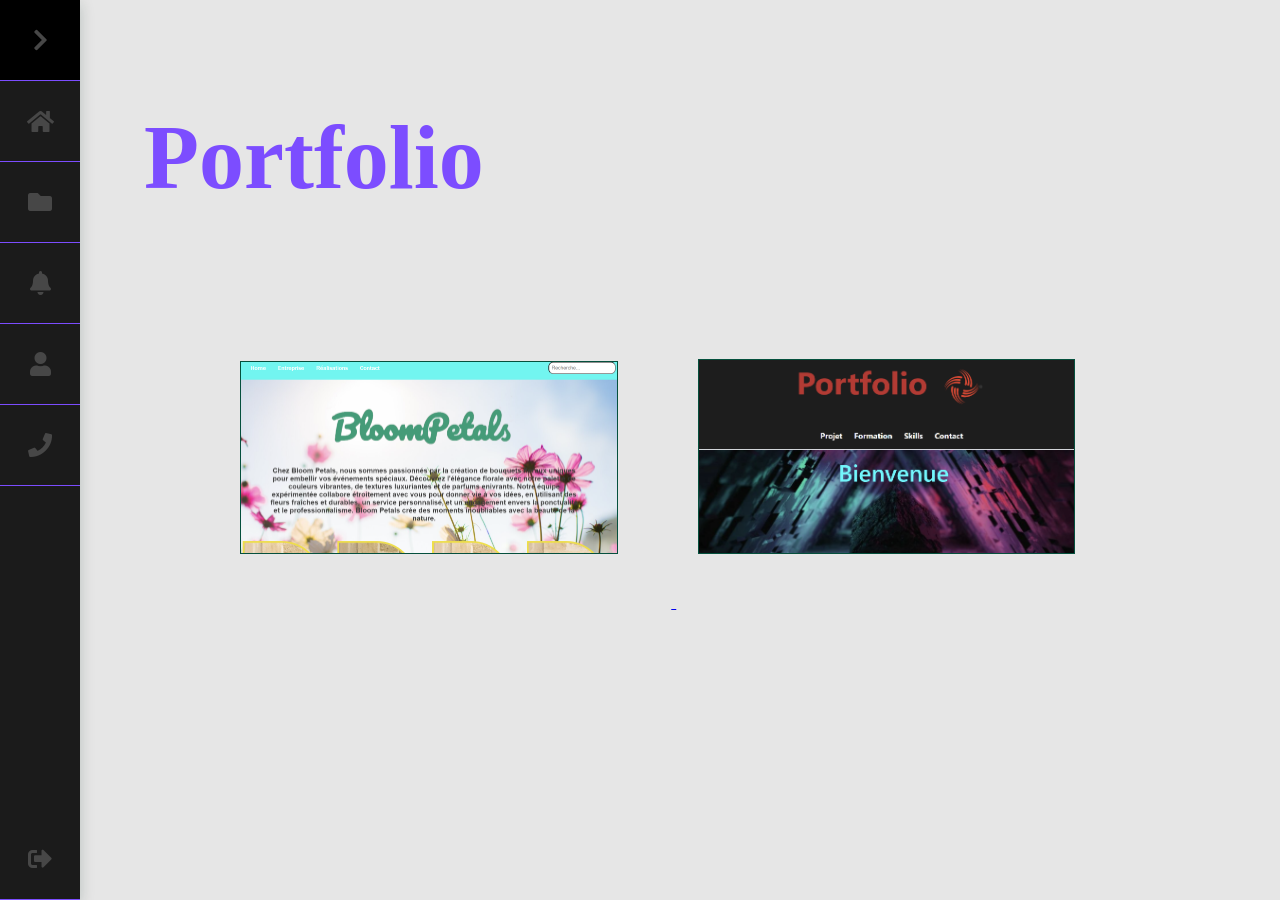
==== portfolio.html @ bdd5c05b "Add files via upload" ====
<!DOCTYPE html>
<html>

<head>
  <meta charset="UTF-8" />
  <link href="style/style.css" rel="stylesheet">
  <title>test</title>
  <link href="https://fonts.googleapis.com/css2?family=Source+Sans+Pro:wght@400;700&display=swap" rel="stylesheet">
  <link rel="stylesheet" href="https://cdnjs.cloudflare.com/ajax/libs/font-awesome/5.14.0/css/all.min.css"
    integrity="sha512-1PKOgIY59xJ8Co8+NE6FZ+LOAZKjy+KY8iq0G4B3CyeY6wYHN3yt9PW0XpSriVlkMXe40PTKnXrLnZ9+fkDaog=="
    crossorigin="anonymous" />
</head>

<body>
  <video id="background-video" autoplay loop muted>

    <source src="video/132.mp4" type="video/mp4">

  </video>
  <nav class="navbar">
    <ul class="navbar-menu">
      <li class="navbar-item logo">
        <a href="#" class="navbar-link">
          <span class="navbar-title">BUZURTANOV RACHID</span>
          <i class="fas fa-chevron-right navbar-icon"></i>
        </a>
      </li>
      <li class="navbar-item">
        <a href="index.html" class="navbar-link">
          <i class="fas fa-home navbar-icon"></i>
          <span class="navbar-title">Home</span>
        </a>
      </li>
      <li class="navbar-item">
        <a href="portfolio.html" class="navbar-link">
          <i class="fas fa-folder navbar-icon"></i>
          <span class="navbar-title">Portfolio</span>
        </a>
      </li>
      <li class="navbar-item">
        <a href="formation.html" class="navbar-link">
          <i class="fas fa-bell navbar-icon"></i>
          <span class="navbar-title">Formation</span>
        </a>
      </li>
      <li class="navbar-item">
        <a href="skills.html" class="navbar-link">
          <i class="fas fa-user navbar-icon"></i>
          <span class="navbar-title">Skills</span>
        </a>
      </li>
      <li class="navbar-item">
        <a href="contact.html" class="navbar-link">
          <i class="fas fa-phone navbar-icon"></i>
          <span class="navbar-title">Contact</span>
        </a>
      </li>
      <li class="navbar-item">
        <a href="https://www.google.com/webhp?hl=fr&sa=X&ved=0ahUKEwirvJ-uwrP2AhUPy4UKHW4rDkcQPAgI" class="navbar-link">
          <i class="fas fa-sign-out-alt navbar-icon"></i>
          <span class="navbar-title">Exit</span>
        </a>
      </li>
    </ul>
  </nav>
  <main>

    <h1 class="nom">Portfolio</h1>
    <a href="BloomPetals/index.html">
      <img class="projet1" src="image/rip2.png" alt="projet1" title="PRO1">
    </a>
    <a href="projet2.html">
      <img class="projet2" src="image/1.png" alt="projet2" title="PRO1">
    </a>

  </main>
</body>

</html>
---- style/style.css ----
:root {
    --navbar-background-color: #1b1b1b;
    --navbar-item-hovered-color:rgb(73, 73, 73);
    --navbar-separator-color:#7C4DFF;
    --navbar-icon-color:#474747;
    --navbar-text-color:rgb(255, 255, 255);
    --navbar-transition-speed: .2s;
    --primary-color:#7C4DFF;
    --navbar-logo-background-color:#000000;
  }
  
  html, body {
    margin:0;
    font-family: 'Source Sans Pro';
    font-size:16px;
  }
  
  main {
    padding: 1rem 4rem;
    margin-left: 5rem;
    text-align: justify;
  }
  
  .navbar {
    width:5rem;
    position:fixed;
    top:0px;
    left:0px;
    bottom:0px;
    background:var(--navbar-background-color);
    box-shadow: rgba(12,43, 30, 0.2) 0 4px 14px;
    transition: width var(--navbar-transition-speed) ease;
  }
  
  .navbar:hover {
    width:15rem;
  }
  
  .navbar-menu {
    list-style: none;
    padding:0;
    margin:0;
    display:flex;
    flex-direction: column;
    align-items: center;
    height:100%;
  }
  
  .navbar-item {
    width: 100%;
    border-bottom:solid 1px var(--navbar-separator-color);
    transition: background-color var(--navbar-transition-speed);
  }
  
  .navbar-item:hover {
    background-color:var(--navbar-item-hovered-color);
  }
  
  .navbar-item:last-child {
    margin-top:auto;
  }
  
  .navbar-link {
    display:flex;
    align-items: center;
    justify-content: flex-start;
    height:5rem;
    width:100%;
    text-decoration: none;
  }
  
  .navbar-icon {
    text-align: center;
    font-size: 1.5rem;
    min-width: 2rem;
    margin: 0 1.5rem;
    color:var(--navbar-icon-color);
    transition:var(--navbar-transition-speed);
  }
  
  .navbar-item:hover .navbar-icon {
    color:var(--primary-color);
  }
  
  .navbar-title {
    color:var(--navbar-text-color);
  }
  
  .navbar:not(:hover) .navbar-title {
    display:none;
  }
  
  .logo {
    background:var(--navbar-logo-background-color);
  }
  
  .logo .navbar-title {
    font-size:1.5rem;
    font-weight:bold;
    margin-left:1.5rem;
  }
  
  .navbar:hover .logo .navbar-icon {
    transform:rotate(180deg);
  }
  
  /*
  ** RESPONSIVE
  */
  
  @media only screen and (max-width:1024px) {
    .navbar {
      top:auto;
      width:100%;
      bottom:0px;
    }
  
    .navbar:hover {
      width:100%;
    }
  
    .navbar-menu {
      flex-direction: row;
    }
  
    .logo {
      display:none;
    }
  
    main {
      margin-left:0;
      margin-bottom:5rem;
    }
  
    .navbar:hover .navbar-title {
      display:none;
    }
  
    .navbar-icon {
      min-width:auto;
      margin:0;
    }
  
    .navbar-link {
      justify-content: center;
    }
  } 
/*video*/
  #background-video {
    max-width: 99.9%;
    max-height: 99.9%;
    height: 100vh;
    width: 100vw;
    object-fit: cover;
    position: fixed;
    left: 0;
    right: 0;
    top: 0;
    bottom: 0;
    z-index: -1;
    }
    
    h1, h2, #btnVideo{
    
    color: white;
    
    font-family: Trebuchet MS;
    
    font-weight: bold;
    
    text-align: center;
    
    }
    
    h1 {
    font-size: 6rem;
    margin-top: 30vh;
    }
    
    h2 { font-size: 3rem; }
    
    #btnVideo{
    font-size: 1.5rem;
    background: 0;
    border: 0;
    margin-left: 50%;
    transform: translateX(-50%);
    }

    .nom{
      color: #7C4DFF;
      
      font-size: 5em;
      text-align: left;
      margin-top: 1em;
      text-align: justify;
    }
/*couleur DWWM et taille */

.container {
  width: 100%;
  background-color: #ddd;
}

.skills {
  text-align: right;
  padding-top: 10px;
  padding-bottom: 10px;
  color: white;
}

.html {width: 70%; background-color: #04AA6D;}
.css {width: 60%; background-color: #2196F3;}
.js {width: 15%; background-color: #f44336;}
.php {width: 15%; background-color: #808080;}

#em{
  font-size: 1.2em;
  color: #7C4DFF;
}



/**/
body {	
  margin: 0;
  padding: 0;
  background: rgb(230,230,230);
  color: rgb(255, 0, 0);
  font-family: 'Open Sans', sans-serif;
  font-size: 112.5%;
}

/* ================ The Timeline ================ */

.timeline {
  position:relative;
  width: 660px;
  margin: 0 auto;
  margin-top: 4em;
  padding: 5em 0;
  list-style-type: none;
}

.timeline:before {
  position: absolute;
  left: 50%;
  top: 0;
  content: ' ';
  display: block;
  width: 6px;
  height: 100%;
  margin-left: -3px;
  background: rgb(80,80,80);
  background: -moz-linear-gradient(top, rgba(80,80,80,0) 0%, rgb(80,80,80) 8%, rgb(80,80,80) 92%, rgba(80,80,80,0) 100%);
  background: -webkit-gradient(linear, left top, left bottom, color-stop(0%,rgba(30,87,153,1)), color-stop(100%,rgba(125,185,232,1)));
  background: -webkit-linear-gradient(top, rgba(80,80,80,0) 0%, rgb(80,80,80) 8%, rgb(80,80,80) 92%, rgba(80,80,80,0) 100%);
  background: -o-linear-gradient(top, rgba(80,80,80,0) 0%, rgb(80,80,80) 8%, rgb(80,80,80) 92%, rgba(80,80,80,0) 100%);
  background: -ms-linear-gradient(top, rgba(80,80,80,0) 0%, rgb(80,80,80) 8%, rgb(80,80,80) 92%, rgba(80,80,80,0) 100%);
  background: linear-gradient(to bottom, rgba(80,80,80,0) 0%, rgb(80,80,80) 8%, rgb(80,80,80) 92%, rgba(80,80,80,0) 100%);
  
  z-index: 5;
}

.timeline li {
  padding: 1em 0;
}

.timeline li:after {
  content: "";
  display: block;
  height: 0;
  clear: both;
  visibility: hidden;
}

.direction-l {
  position: relative;
  width: 300px;
  float: left;
  text-align: right;
}

.direction-r {
  position: relative;
  width: 300px;
  float: right;
}

.flag-wrapper {
  position: relative;
  display: inline-block;
  
  text-align: center;
}

.flag {
  position: relative;
  display: inline;
  background: rgb(51, 0, 133);
  padding: 6px 10px;
  border-radius: 5px;
  
  font-weight: 600;
  text-align: left;
}

.direction-l .flag {
  -webkit-box-shadow: -1px 1px 1px rgba(0,0,0,0.15), 0 0 1px rgba(0,0,0,0.15);
  -moz-box-shadow: -1px 1px 1px rgba(0,0,0,0.15), 0 0 1px rgba(0,0,0,0.15);
  box-shadow: -1px 1px 1px rgba(0,0,0,0.15), 0 0 1px rgba(0,0,0,0.15);
}

.direction-r .flag {
  -webkit-box-shadow: 1px 1px 1px rgba(0,0,0,0.15), 0 0 1px rgba(0,0,0,0.15);
  -moz-box-shadow: 1px 1px 1px rgba(0,0,0,0.15), 0 0 1px rgba(0,0,0,0.15);
  box-shadow: 1px 1px 1px rgba(0,0,0,0.15), 0 0 1px rgba(0,0,0,0.15);
}

.direction-l .flag:before,
.direction-r .flag:before {
  position: absolute;
  top: 50%;
  right: -40px;
  content: ' ';
  display: block;
  width: 12px;
  height: 12px;
  margin-top: -10px;
  background: rgb(77, 0, 87);
  border-radius: 10px;
  border: 4px solid rgb(255, 0, 0);
  z-index: 10;
}

.direction-r .flag:before {
  left: -40px;
}

.direction-l .flag:after {
  content: "";
  position: absolute;
  left: 100%;
  top: 50%;
  height: 0;
  width: 0;
  margin-top: -8px;
  border: solid transparent;
  border-left-color: rgb(140, 0, 255);
  border-width: 8px;
  pointer-events: none;
}

.direction-r .flag:after {
  content: "";
  position: absolute;
  right: 100%;
  top: 50%;
  height: 0;
  width: 0;
  margin-top: -8px;
  border: solid transparent;
  border-right-color: rgb(101, 0, 110);
  border-width: 8px;
  pointer-events: none;
}

.time-wrapper {
  display: inline;
  
  line-height: 1em;
  font-size: 0.66666em;
  color: rgb(255, 255, 255);
  vertical-align: middle;
}

.direction-l .time-wrapper {
  float: left;
}

.direction-r .time-wrapper {
  float: right;
}

.time {
  display: inline-block;
  padding: 4px 6px;
  background: rgb(73, 0, 67);
}

.desc {
  margin: 1em 0.75em 0 0;
  
  font-size: 0.77777em;
  font-style: italic;
  line-height: 1.5em;
}

.direction-r .desc {
  margin: 1em 0 0 0.75em;
}

/* ================ Timeline Media Queries ================ */

@media screen and (max-width: 660px) {

.timeline {
 	width: 100%;
	padding: 4em 0 1em 0;
}

.timeline li {
	padding: 2em 0;
}

.direction-l,
.direction-r {
	float: none;
	width: 100%;

	text-align: center;
}

.flag-wrapper {
	text-align: center;
}

.flag {
	background: rgb(255,255,255);
	z-index: 15;
}

.direction-l .flag:before,
.direction-r .flag:before {
  position: absolute;
  top: -30px;
	left: 50%;
	content: ' ';
	display: block;
	width: 12px;
	height: 12px;
	margin-left: -9px;
	background: #fff;
	border-radius: 10px;
	border: 4px solid rgb(255,80,80);
	z-index: 10;
}

.direction-l .flag:after,
.direction-r .flag:after {
	content: "";
	position: absolute;
	left: 50%;
	top: -8px;
	height: 0;
	width: 0;
	margin-left: -8px;
	border: solid transparent;
	border-bottom-color: rgb(255,255,255);
	border-width: 8px;
	pointer-events: none;
}

.time-wrapper {
	display: block;
	position: relative;
	margin: 4px 0 0 0;
	z-index: 14;
}

.direction-l .time-wrapper {
	float: none;
}

.direction-r .time-wrapper {
	float: none;
}

.desc {
	position: relative;
	margin: 1em 0 0 0;
	padding: 1em;
	background: rgb(245,245,245);
	-webkit-box-shadow: 0 0 1px rgba(0,0,0,0.20);
	-moz-box-shadow: 0 0 1px rgba(0,0,0,0.20);
	box-shadow: 0 0 1px rgba(0,0,0,0.20);
	
  z-index: 15;
}

.direction-l .desc,
.direction-r .desc {
	position: relative;
	margin: 1em 1em 0 1em;
	padding: 1em;
	
  z-index: 15;
}

}

@media screen and (min-width: 400px ), (max-width: 660px) {

.direction-l .desc,
.direction-r .desc {
	margin: 1em 4em 0 4em;
}

}

.projet1 {
  width: 35%;
  border: 1px solid rgb(5, 80, 61);
  margin-left: 9%;
  margin-top: 5em;
  margin-bottom: 5%;
  margin-right: 5%;
}

.projet2 {
  width: 35%;
  border: 1px solid rgb(5, 80, 61);
  margin-left: 2%;
  margin-top: 5em;
  margin-bottom: 5%;
  margin-right: 5%;
}

.contact1{
  color: #7C4DFF;
  text-align: left;
  font-size: 1em;
}
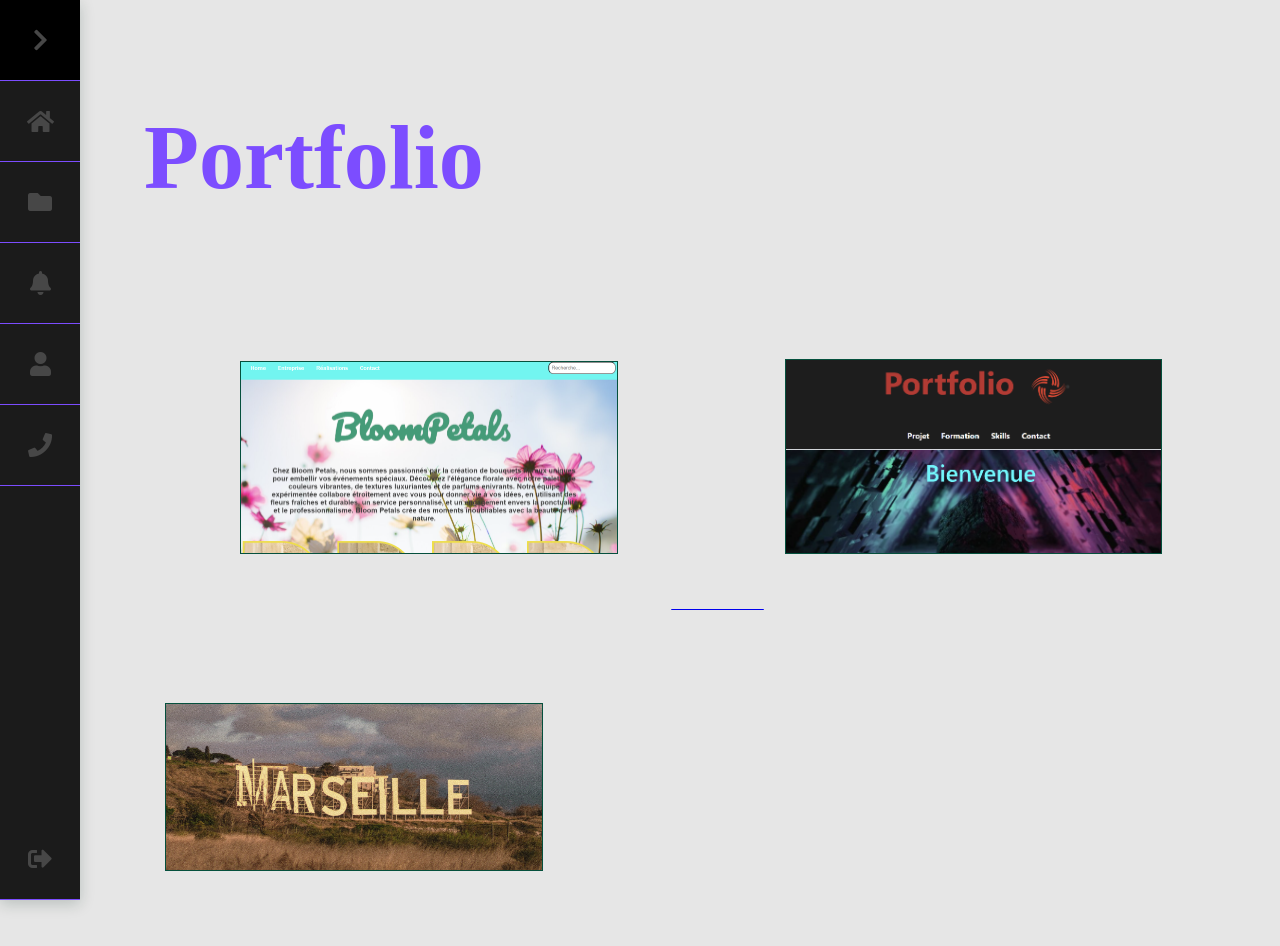
==== commit 4b95b418: "Update portfolio.html" ====
--- a/portfolio.html
+++ b/portfolio.html
@@ -72,8 +72,11 @@
     <a href="projet2.html">
       <img class="projet2" src="image/1.png" alt="projet2" title="PRO1">
     </a>
+    <a href="ville-marseille/marseille.html">
+      <img class="projet2" src="image/asas.png" alt="projet3" title="PRO1">
+    </a>
 
   </main>
 </body>
 
-</html>+</html>
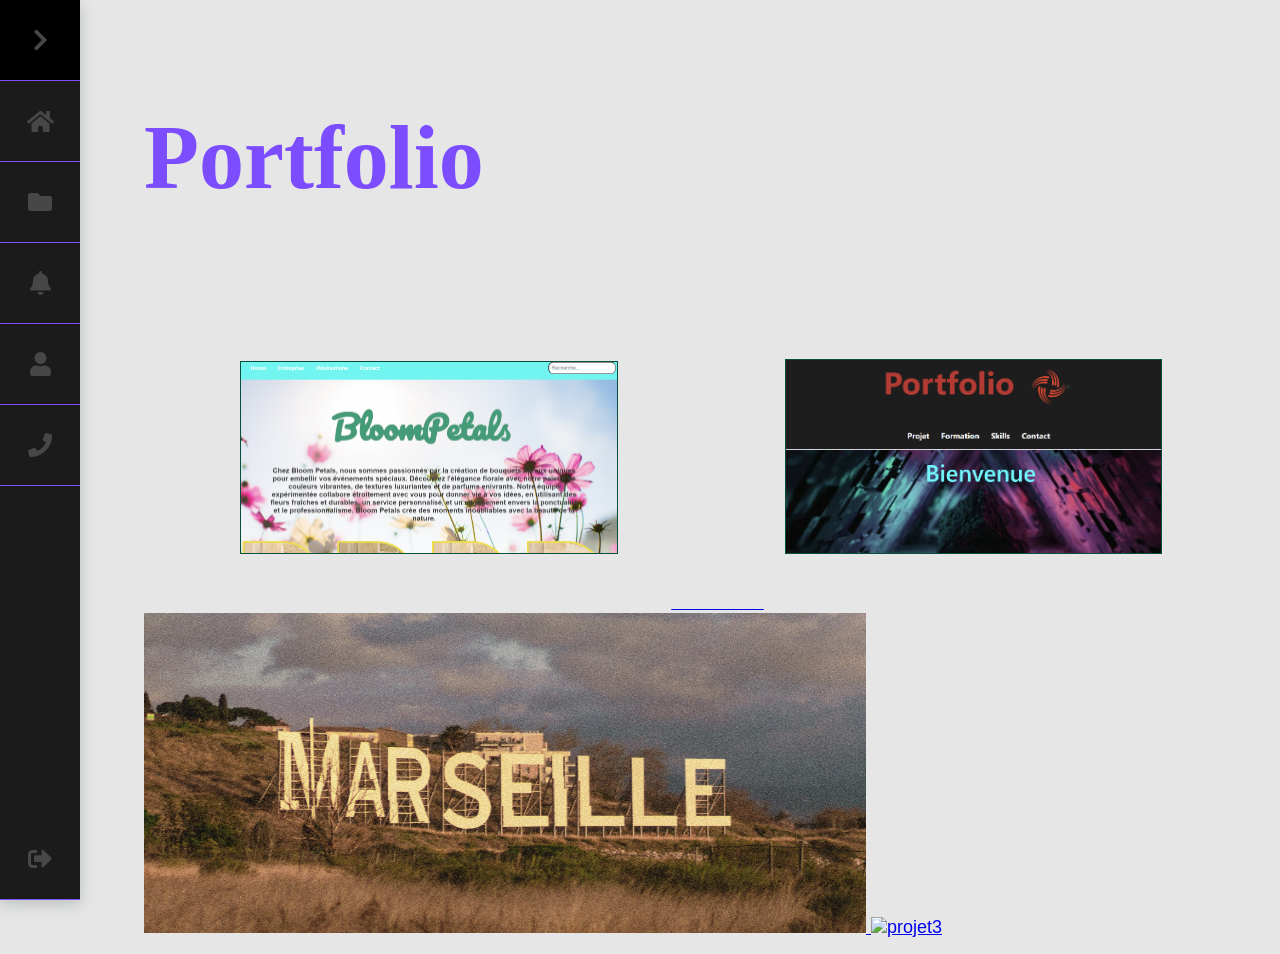
==== commit dd4b79f5: "Update portfolio.html" ====
--- a/portfolio.html
+++ b/portfolio.html
@@ -73,7 +73,10 @@
       <img class="projet2" src="image/1.png" alt="projet2" title="PRO1">
     </a>
     <a href="ville-marseille/marseille.html">
-      <img class="projet2" src="image/asas.png" alt="projet3" title="PRO1">
+      <img class="projet3" src="image/asas.png" alt="projet3" title="PRO1">
+    </a>
+    <a href="fansite/index.html">
+      <img class="projet4" src="image/fan.png" alt="projet3" title="PRO1">
     </a>
 
   </main>
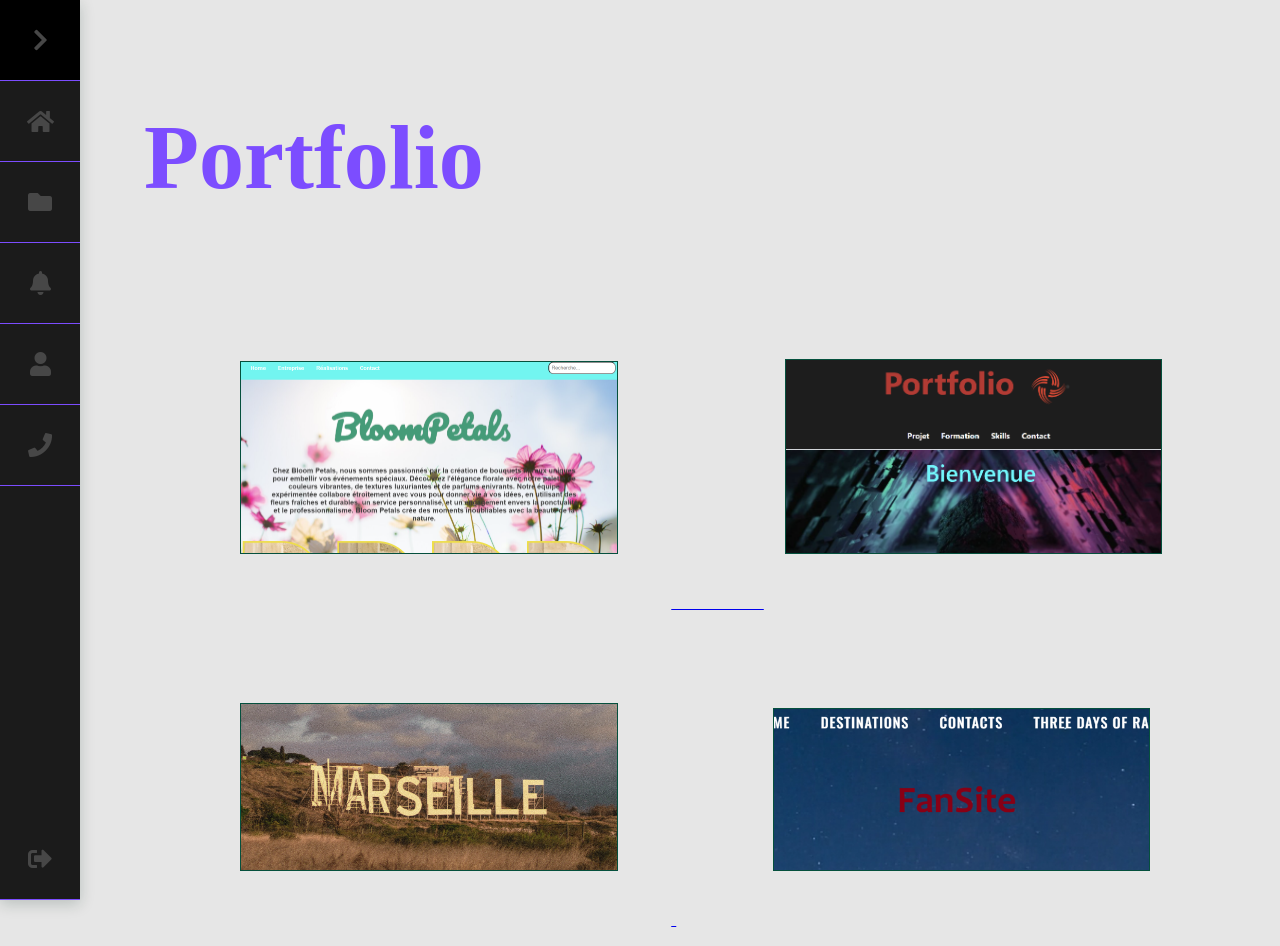
==== commit 493d885b: "Update portfolio.html" ====
--- a/portfolio.html
+++ b/portfolio.html
@@ -73,10 +73,10 @@
       <img class="projet2" src="image/1.png" alt="projet2" title="PRO1">
     </a>
     <a href="ville-marseille/marseille.html">
-      <img class="projet3" src="image/asas.png" alt="projet3" title="PRO1">
+      <img class="projet1" src="image/asas.png" alt="projet3" title="PRO1">
     </a>
     <a href="fansite/index.html">
-      <img class="projet4" src="image/fan.png" alt="projet3" title="PRO1">
+      <img class="projet1" src="image/fan.png" alt="projet3" title="PRO1">
     </a>
 
   </main>
